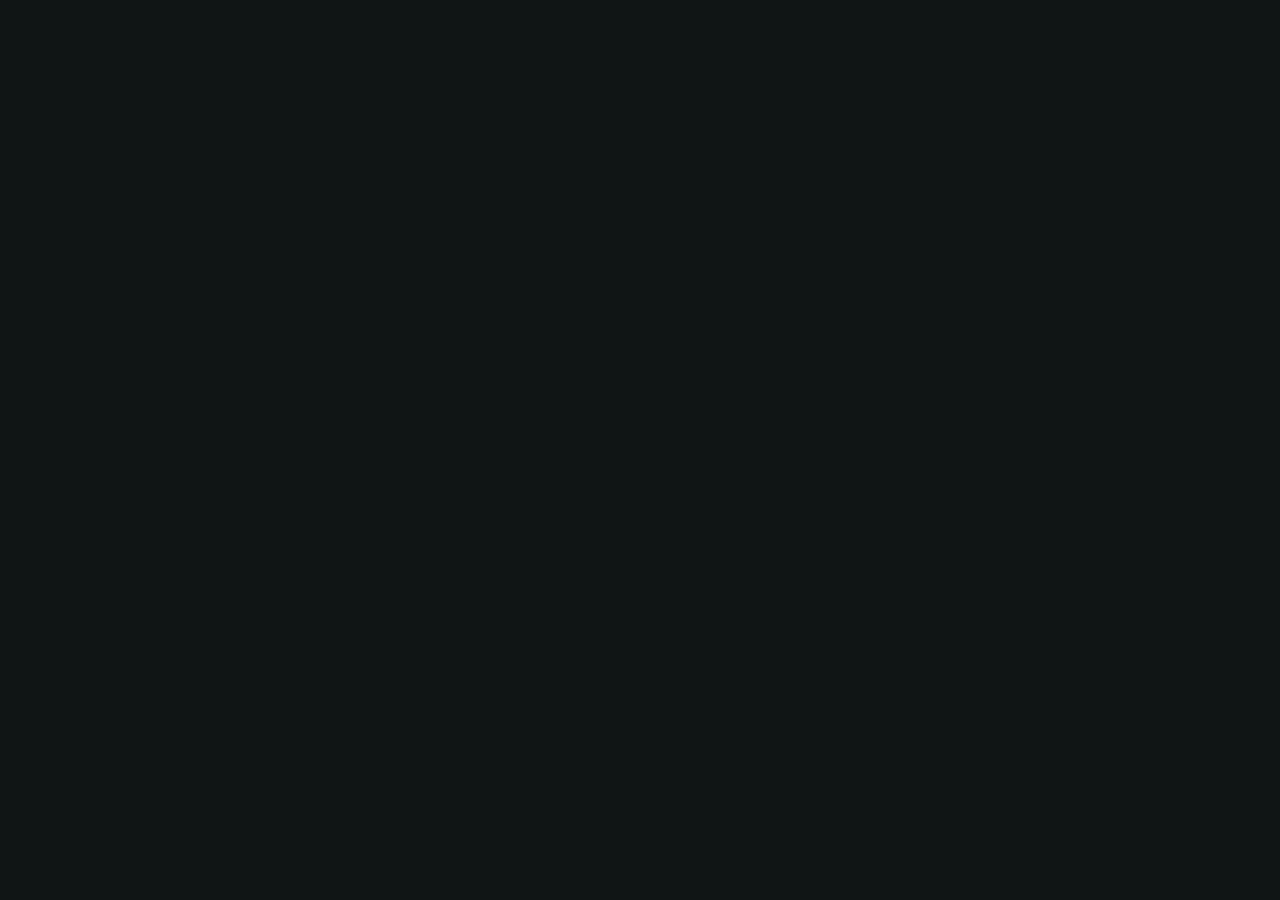
==== index.html @ e3eca543 "Update index.html" ====
<!DOCTYPE html>
<html>

<head>
    <meta charset="utf-8">
    <title>GlslCanvas</title>
    <script type="text/javascript" src="dist/GlslCanvas.js"></script>
    <style>
        body {
            background: #101515;
        }
        #glslCanvas {
            position: absolute;
            top: 50%;
            left: 50%;
            transform: translate(-50%, -50%);
        }
    </style>
</head>
<body>
    <canvas id="glslCanvas" data-fragment-url="Hw1_Aurora.frag" width="800" height="600" data-textures="data/moon.jpg, data/MonaLisa.jpg"></canvas>
</body>
<script>
    var canvas = document.getElementById("glslCanvas");
    var sandbox = new GlslCanvas(canvas);
    var texCounter = 0;
    var sandbox_content = "";
    var sandbox_title = "";
    var sandbox_author = "";
    var sandbox_thumbnail = "";
    canvas.style.width = '100%';
    canvas.style.height = '100%';
</script>
</html>
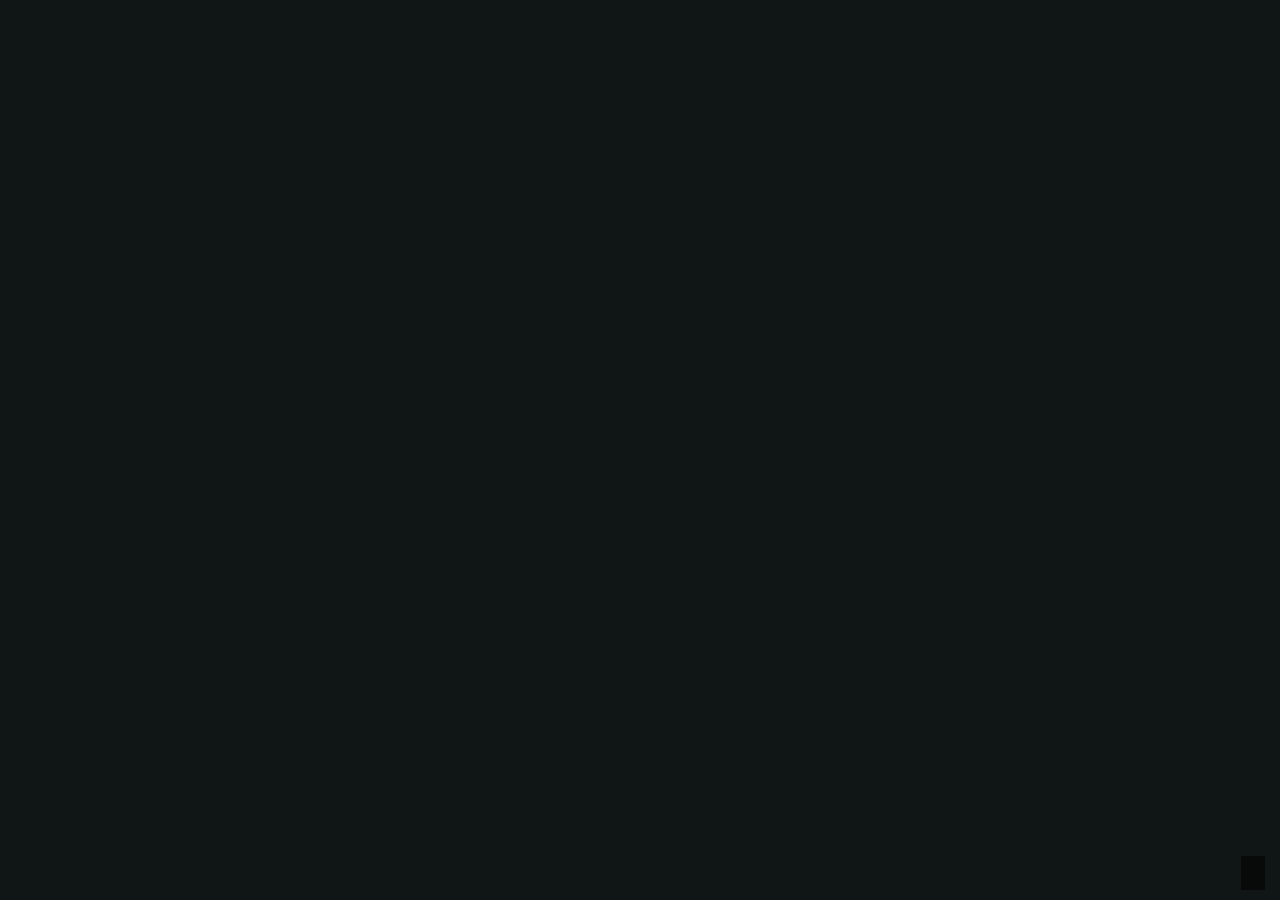
==== commit 7c6b2d5b: "Add files via upload" ====
--- a/index.html
+++ b/index.html
@@ -1,34 +1,187 @@
 <!DOCTYPE html>
 <html>
+    <head>
+        <meta charset="utf-8">
+        <title>FirstGLSL</title>
 
-<head>
-    <meta charset="utf-8">
-    <title>GlslCanvas</title>
-    <script type="text/javascript" src="dist/GlslCanvas.js"></script>
-    <style>
-        body {
-            background: #101515;
+        <script type="text/javascript" src="dist/GlslCanvas.js"></script>
+        <script type="text/javascript" src="https://rawgit.com/patriciogonzalezvivo/glslCanvas/master/dist/GlslCanvas.js"></script>
+
+        <style>
+            body {
+                background: #101515;
+            }
+
+            #glslCanvas {
+                position: absolute;
+                top: 50%;
+                left: 50%;
+                transform: translate(-50%,-50%);
+            }​
+
+            .blank {
+
+            }
+
+            #credits {
+                position: absolute; 
+                bottom: 10px; 
+                right: 15px; 
+                text-align: right;
+                background: rgba(0,0,0,.5);
+                padding: 12px;
+                padding-top: 5px;
+                padding-bottom: 5px;
+                margin: 0px
+            }
+
+            .label {
+                color: white;
+                font-family: Helvetica, Arial, sans-serif;
+                text-decoration: none; 
+                line-height: 0.0;
+            }
+
+            #title {
+                font-size: 24px;
+                font-weight: 600;
+            }
+
+            #author {
+                font-size: 14px; 
+                font-style: italic;
+                font-weight: 100;
+            }
+        </style>
+
+    </head>
+    <body>
+        <canvas id="glslCanvas" data-fragment-url="mayBlurAddCellularNoise.frag" width="800" height="600" data-textures="data/may2.png, data/hatch_0.jpg, data/hatch_1.jpg, data/hatch_2.jpg, data/hatch_3.jpg, data/hatch_4.jpg, data/hatch_5.jpg"></canvas>
+        <div id="credits">
+            <p class="label" id="title"></p>
+            <p class="label" id="author"></p>
+        </div>
+    </body>
+
+    <script>
+        var canvas = document.getElementById("glslCanvas");
+        var sandbox = new GlslCanvas(canvas);
+        var texCounter = 0;
+        var sandbox_content = "";
+        var sandbox_title = "";
+        var sandbox_author = "";
+        var sandbox_thumbnail = ""; 
+        canvas.style.width = '100%';
+        canvas.style.height = '100%';
+
+        function parseQuery (qstr) {
+            var query = {};
+            var a = qstr.split('&');
+            for (var i in a) {
+                var b = a[i].split('=');
+                query[decodeURIComponent(b[0])] = decodeURIComponent(b[1]);
+            }
+            return query;
         }
-        #glslCanvas {
-            position: absolute;
-            top: 50%;
-            left: 50%;
-            transform: translate(-50%, -50%);
+
+        function load(url) {
+            // Make the request and wait for the reply
+            fetch(url)
+                .then(function (response) {
+                    // If we get a positive response...
+                    if (response.status !== 200) {
+                        console.log('Error getting shader. Status code: ' + response.status);
+                        return;
+                    }
+                    // console.log(response);
+                    return response.text();
+                })
+                .then(function(content) {
+                    sandbox_content = content;
+                    sandbox.load(content);
+
+                    var title = addTitle();
+                    var author = addAuthor();
+                    if ( title === "unknown" && author === "unknown") {
+                        document.getElementById("credits").style.visibility = "hidden";
+                    } else {
+                        document.getElementById("credits").style.visibility = "visible";
+                    }
+
+                    addMeta({
+                                'title' : title + ' by ' + author,
+                                'type' : 'website',
+                                'url': window.location.href,
+                                'image': sandbox_thumbnail
+                            })                 
+                })
         }
-    </style>
-</head>
-<body>
-    <canvas id="glslCanvas" data-fragment-url="Hw1_Aurora.frag" width="800" height="600" data-textures="data/moon.jpg, data/MonaLisa.jpg"></canvas>
-</body>
-<script>
-    var canvas = document.getElementById("glslCanvas");
-    var sandbox = new GlslCanvas(canvas);
-    var texCounter = 0;
-    var sandbox_content = "";
-    var sandbox_title = "";
-    var sandbox_author = "";
-    var sandbox_thumbnail = "";
-    canvas.style.width = '100%';
-    canvas.style.height = '100%';
-</script>
+
+        function addTitle() {
+            var result = sandbox_content.match(/\/\/\s*[T|t]itle\s*:\s*([\w|\s|\@|\(|\)|\-|\_]*)/i);
+            if (result && !(result[1] === ' ' || result[1] === '')) {
+                sandbox_title = result[1].replace(/(\r\n|\n|\r)/gm, '');
+                var title_el = document.getElementById("title").innerHTML = sandbox_title;
+                return sandbox_title;
+            }
+            else {
+                return "unknown";
+            }
+        }
+
+        function addAuthor() {
+            var result = sandbox_content.match(/\/\/\s*[A|a]uthor\s*[\:]?\s*([\w|\s|\@|\(|\)|\-|\_]*)/i);
+            if (result && !(result[1] === ' ' || result[1] === '')) {
+                sandbox_author = result[1].replace(/(\r\n|\n|\r)/gm, '');
+                document.getElementById("author").innerHTML = sandbox_author;
+                return sandbox_author;
+            }
+            else {
+                return "unknown";
+            }
+        }
+
+        function addMeta(obj) {
+            for (var key in obj) {
+                var meta = document.createElement('meta');
+                meta.setAttribute('og:'+key, obj[key]);
+                document.getElementsByTagName('head')[0].appendChild(meta);
+            }              
+        }
+
+        var query = parseQuery(window.location.search.slice(1));
+        if (query && query.log) {
+            sandbox_thumbnail = 'https://thebookofshaders.com/log/' + query.log + '.png';
+            load('https://thebookofshaders.com/log/' + query.log + '.frag');
+        }
+
+        if (window.location.hash !== '') {
+            var hashes = location.hash.split('&');
+            for (var i in hashes) {
+                var ext = hashes[i].substr(hashes[i].lastIndexOf('.') + 1);
+                var path = hashes[i];
+
+                // Extract hash if is present
+                if (path.search('#') === 0) {
+                    path = path.substr(1);
+                }
+
+                if (ext === 'frag') {
+                    load(path);
+                }
+                else if (ext === 'png' || ext === 'jpg' || ext === 'PNG' || ext === 'JPG') {
+                    sandbox.setUniform("u_tex"+texCounter.toString(), path);
+                    texCounter++;
+                }
+            }
+        }
+    </script>
+    <script>
+        (function(i,s,o,g,r,a,m){i["GoogleAnalyticsObject"]=r;i[r]=i[r]||function(){
+        (i[r].q=i[r].q||[]).push(arguments)},i[r].l=1*new Date();a=s.createElement(o),
+        m=s.getElementsByTagName(o)[0];a.async=1;a.src=g;m.parentNode.insertBefore(a,m)
+        })(window,document,"script","//www.google-analytics.com/analytics.js","ga");
+        ga("create", "UA-18824436-2", "auto");
+        ga("send", "pageview");
+    </script>
 </html>
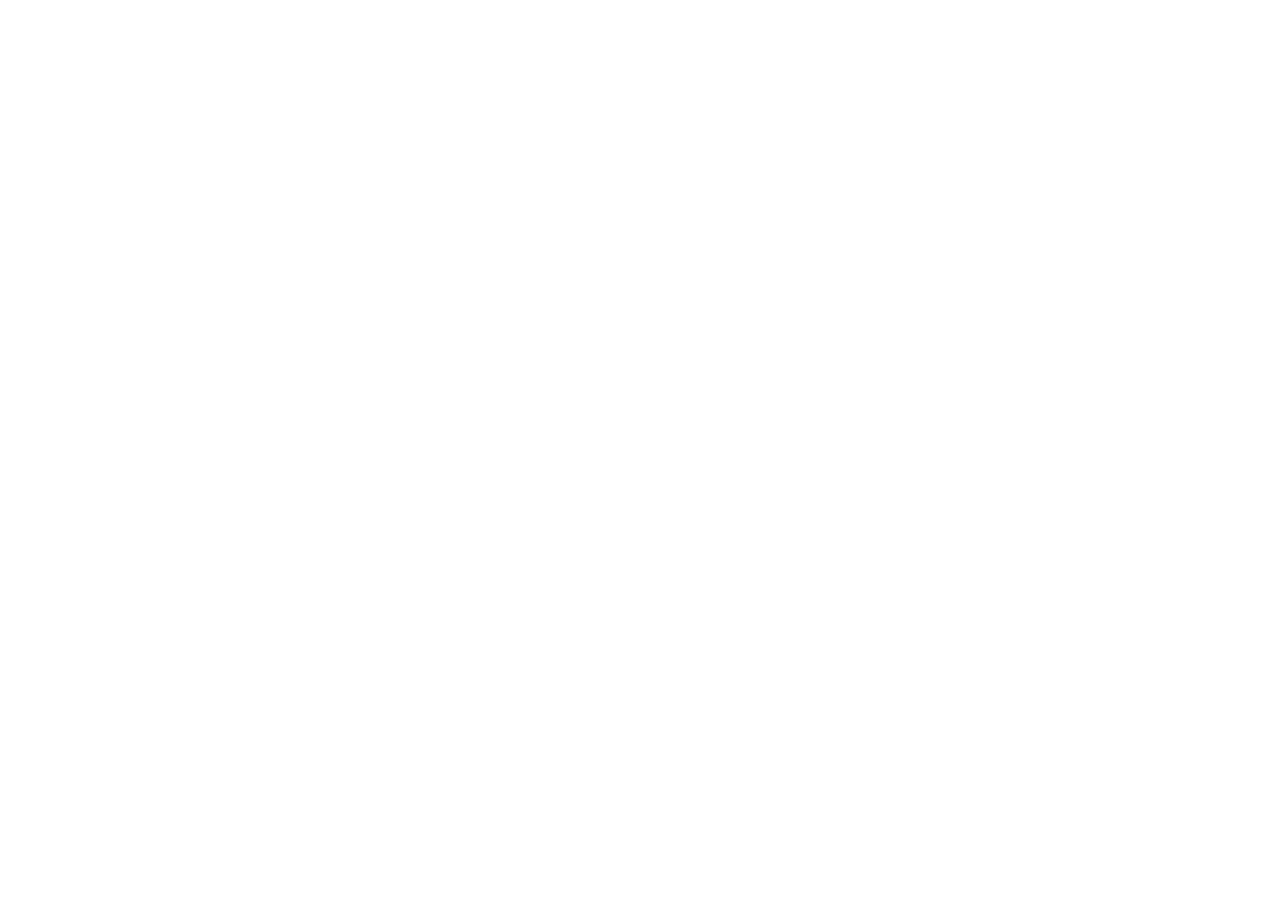
==== commit 5bdb4c14: "確定到底github連結能不能用" ====
--- a/index.html
+++ b/index.html
@@ -1,187 +1,21 @@
 <!DOCTYPE html>
-<html>
-    <head>
-        <meta charset="utf-8">
-        <title>FirstGLSL</title>
+<html lang="en">
 
-        <script type="text/javascript" src="dist/GlslCanvas.js"></script>
-        <script type="text/javascript" src="https://rawgit.com/patriciogonzalezvivo/glslCanvas/master/dist/GlslCanvas.js"></script>
+<head>
+	<meta charset="utf-8" />
+	<title>HW02_p5</title>
 
-        <style>
-            body {
-                background: #101515;
-            }
+	<script src="https://cdnjs.cloudflare.com/ajax/libs/dat-gui/0.7.9/dat.gui.min.js"></script>
+	<script src="https://cdnjs.cloudflare.com/ajax/libs/p5.js/1.4.1/p5.js"></script>
+	
+	<script src="mySketch.js"></script>
+	<!-- <script src="mySketch copy.js"></script> -->
+	<!-- my sketch的地方改成自己的 -->
+	<link rel="stylesheet" type="text/css" href="style.css">
+</head>
 
-            #glslCanvas {
-                position: absolute;
-                top: 50%;
-                left: 50%;
-                transform: translate(-50%,-50%);
-            }​
+<body>   
+	
+</body>
 
-            .blank {
-
-            }
-
-            #credits {
-                position: absolute; 
-                bottom: 10px; 
-                right: 15px; 
-                text-align: right;
-                background: rgba(0,0,0,.5);
-                padding: 12px;
-                padding-top: 5px;
-                padding-bottom: 5px;
-                margin: 0px
-            }
-
-            .label {
-                color: white;
-                font-family: Helvetica, Arial, sans-serif;
-                text-decoration: none; 
-                line-height: 0.0;
-            }
-
-            #title {
-                font-size: 24px;
-                font-weight: 600;
-            }
-
-            #author {
-                font-size: 14px; 
-                font-style: italic;
-                font-weight: 100;
-            }
-        </style>
-
-    </head>
-    <body>
-        <canvas id="glslCanvas" data-fragment-url="mayBlurAddCellularNoise.frag" width="800" height="600" data-textures="data/may2.png, data/hatch_0.jpg, data/hatch_1.jpg, data/hatch_2.jpg, data/hatch_3.jpg, data/hatch_4.jpg, data/hatch_5.jpg"></canvas>
-        <div id="credits">
-            <p class="label" id="title"></p>
-            <p class="label" id="author"></p>
-        </div>
-    </body>
-
-    <script>
-        var canvas = document.getElementById("glslCanvas");
-        var sandbox = new GlslCanvas(canvas);
-        var texCounter = 0;
-        var sandbox_content = "";
-        var sandbox_title = "";
-        var sandbox_author = "";
-        var sandbox_thumbnail = ""; 
-        canvas.style.width = '100%';
-        canvas.style.height = '100%';
-
-        function parseQuery (qstr) {
-            var query = {};
-            var a = qstr.split('&');
-            for (var i in a) {
-                var b = a[i].split('=');
-                query[decodeURIComponent(b[0])] = decodeURIComponent(b[1]);
-            }
-            return query;
-        }
-
-        function load(url) {
-            // Make the request and wait for the reply
-            fetch(url)
-                .then(function (response) {
-                    // If we get a positive response...
-                    if (response.status !== 200) {
-                        console.log('Error getting shader. Status code: ' + response.status);
-                        return;
-                    }
-                    // console.log(response);
-                    return response.text();
-                })
-                .then(function(content) {
-                    sandbox_content = content;
-                    sandbox.load(content);
-
-                    var title = addTitle();
-                    var author = addAuthor();
-                    if ( title === "unknown" && author === "unknown") {
-                        document.getElementById("credits").style.visibility = "hidden";
-                    } else {
-                        document.getElementById("credits").style.visibility = "visible";
-                    }
-
-                    addMeta({
-                                'title' : title + ' by ' + author,
-                                'type' : 'website',
-                                'url': window.location.href,
-                                'image': sandbox_thumbnail
-                            })                 
-                })
-        }
-
-        function addTitle() {
-            var result = sandbox_content.match(/\/\/\s*[T|t]itle\s*:\s*([\w|\s|\@|\(|\)|\-|\_]*)/i);
-            if (result && !(result[1] === ' ' || result[1] === '')) {
-                sandbox_title = result[1].replace(/(\r\n|\n|\r)/gm, '');
-                var title_el = document.getElementById("title").innerHTML = sandbox_title;
-                return sandbox_title;
-            }
-            else {
-                return "unknown";
-            }
-        }
-
-        function addAuthor() {
-            var result = sandbox_content.match(/\/\/\s*[A|a]uthor\s*[\:]?\s*([\w|\s|\@|\(|\)|\-|\_]*)/i);
-            if (result && !(result[1] === ' ' || result[1] === '')) {
-                sandbox_author = result[1].replace(/(\r\n|\n|\r)/gm, '');
-                document.getElementById("author").innerHTML = sandbox_author;
-                return sandbox_author;
-            }
-            else {
-                return "unknown";
-            }
-        }
-
-        function addMeta(obj) {
-            for (var key in obj) {
-                var meta = document.createElement('meta');
-                meta.setAttribute('og:'+key, obj[key]);
-                document.getElementsByTagName('head')[0].appendChild(meta);
-            }              
-        }
-
-        var query = parseQuery(window.location.search.slice(1));
-        if (query && query.log) {
-            sandbox_thumbnail = 'https://thebookofshaders.com/log/' + query.log + '.png';
-            load('https://thebookofshaders.com/log/' + query.log + '.frag');
-        }
-
-        if (window.location.hash !== '') {
-            var hashes = location.hash.split('&');
-            for (var i in hashes) {
-                var ext = hashes[i].substr(hashes[i].lastIndexOf('.') + 1);
-                var path = hashes[i];
-
-                // Extract hash if is present
-                if (path.search('#') === 0) {
-                    path = path.substr(1);
-                }
-
-                if (ext === 'frag') {
-                    load(path);
-                }
-                else if (ext === 'png' || ext === 'jpg' || ext === 'PNG' || ext === 'JPG') {
-                    sandbox.setUniform("u_tex"+texCounter.toString(), path);
-                    texCounter++;
-                }
-            }
-        }
-    </script>
-    <script>
-        (function(i,s,o,g,r,a,m){i["GoogleAnalyticsObject"]=r;i[r]=i[r]||function(){
-        (i[r].q=i[r].q||[]).push(arguments)},i[r].l=1*new Date();a=s.createElement(o),
-        m=s.getElementsByTagName(o)[0];a.async=1;a.src=g;m.parentNode.insertBefore(a,m)
-        })(window,document,"script","//www.google-analytics.com/analytics.js","ga");
-        ga("create", "UA-18824436-2", "auto");
-        ga("send", "pageview");
-    </script>
-</html>
+</html>--- a/style.css
+++ b/style.css
@@ -0,0 +1,52 @@
+* {
+	position: relative;
+}
+
+html,
+body{
+	margin: 0;
+	/* margin-left: 96px;
+    margin-right: 96px; */
+	padding: 0;
+	width: 100%;
+	height: 100%;
+	font-size: 0;/*將字體大小設置為零，這可能是一種技巧，用於處理內聯塊之間的空格。*/
+	background: rgb(255, 255, 255);
+}
+
+body {
+  display: flex;
+  justify-content: center;
+  align-items: center;
+  /* 使內容在水平和垂直方向上都居中。 */
+}
+
+main {
+	height: 100%;
+}
+
+canvas {
+	object-fit: contain;
+	width: 100% !important;
+	height: 100% !important;
+	image-rendering: -moz-crisp-edges;
+  image-rendering: -webkit-crisp-edges;
+  image-rendering: pixelated;
+  image-rendering: crisp-edges;
+}
+
+.dg.ac {
+	z-index: 1000;
+}
+
+.dg.a {
+	margin-right: 0;
+}
+
+.dg.ac .cr.boolean .property-name {
+	width: 80%;
+}
+
+.dg.ac .cr.boolean .c {
+	width: 20%;
+}